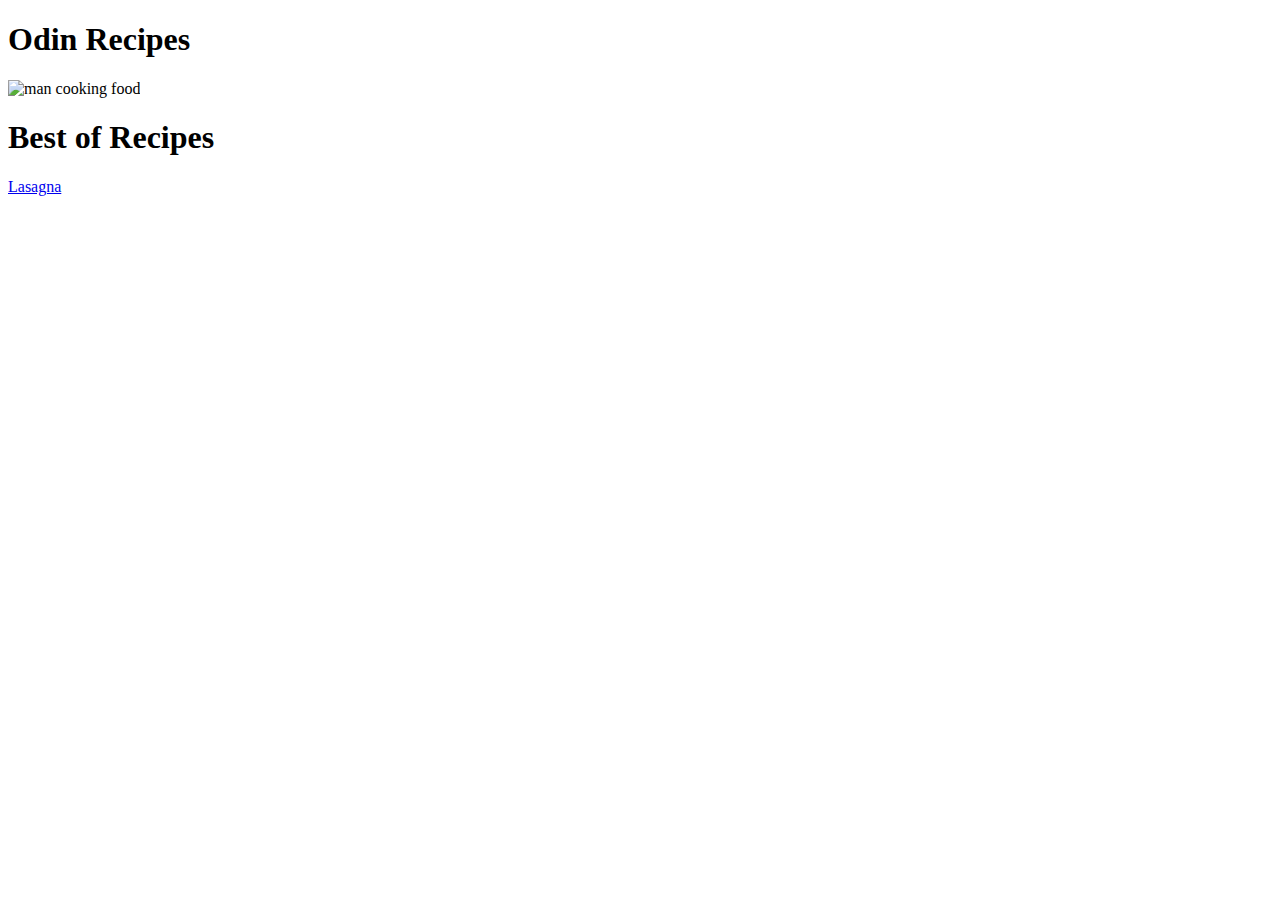
==== index.html @ bb2ea5e2 "Set up the template" ====
<!DOCTYPE html>
<html lang="en">
    <head>
        <meta charset="UTF-8" />
        <meta http-equiv="X-UA-Compatible" content="IE=edge" />
        <meta name="viewport" content="width=device-width, initial-scale=1.0" />
        <title>Odin Recipes</title>
        <link rel="stylesheet" href="./styles/styles.css" />
    </head>
    <body>
        <div class="recipe-info">
            <h1>Odin Recipes</h1>
            <img
                src="https://maximonline.com/wp-content/uploads/2019/11/man-in-kitchen-1-scaled.jpg"
                alt="man cooking food"
            />
            <h1>Best of Recipes</h1>
        </div>
        <div class="recipe-list">
            <a href="./recipes/lasagna.html">Lasagna</a>
        </div>
    </body>
</html>
---- styles/styles.css ----
img {
    width: 100%;
    height: 50vh;
}
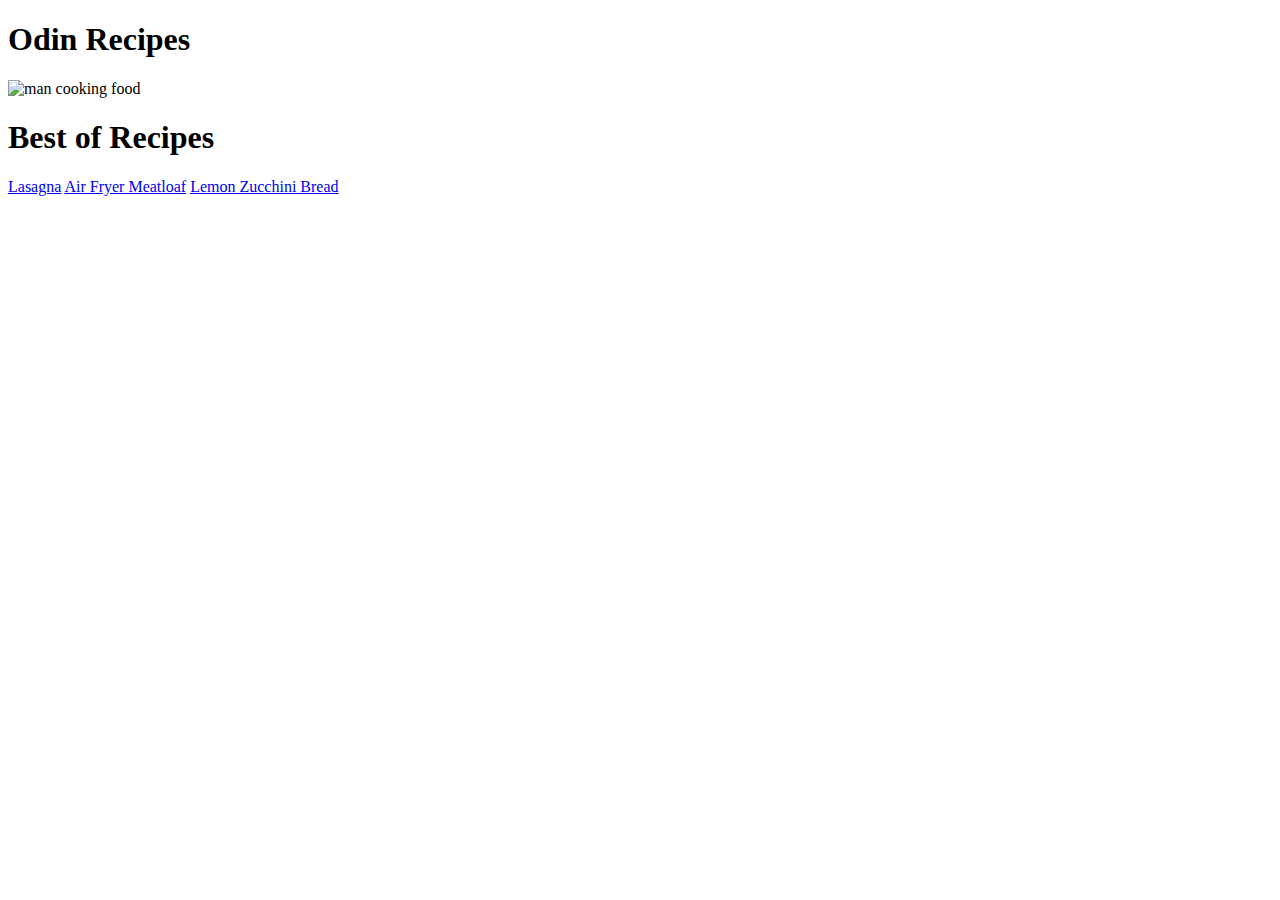
==== commit 30380030: "Added titles and iamges for the different recipes" ====
--- a/index.html
+++ b/index.html
@@ -18,6 +18,8 @@
         </div>
         <div class="recipe-list">
             <a href="./recipes/lasagna.html">Lasagna</a>
+            <a href="./recipes/meatloaf.html">Air Fryer Meatloaf</a>
+            <a href="./recipes/zucchiniBread.html">Lemon Zucchini Bread</a>
         </div>
     </body>
 </html>
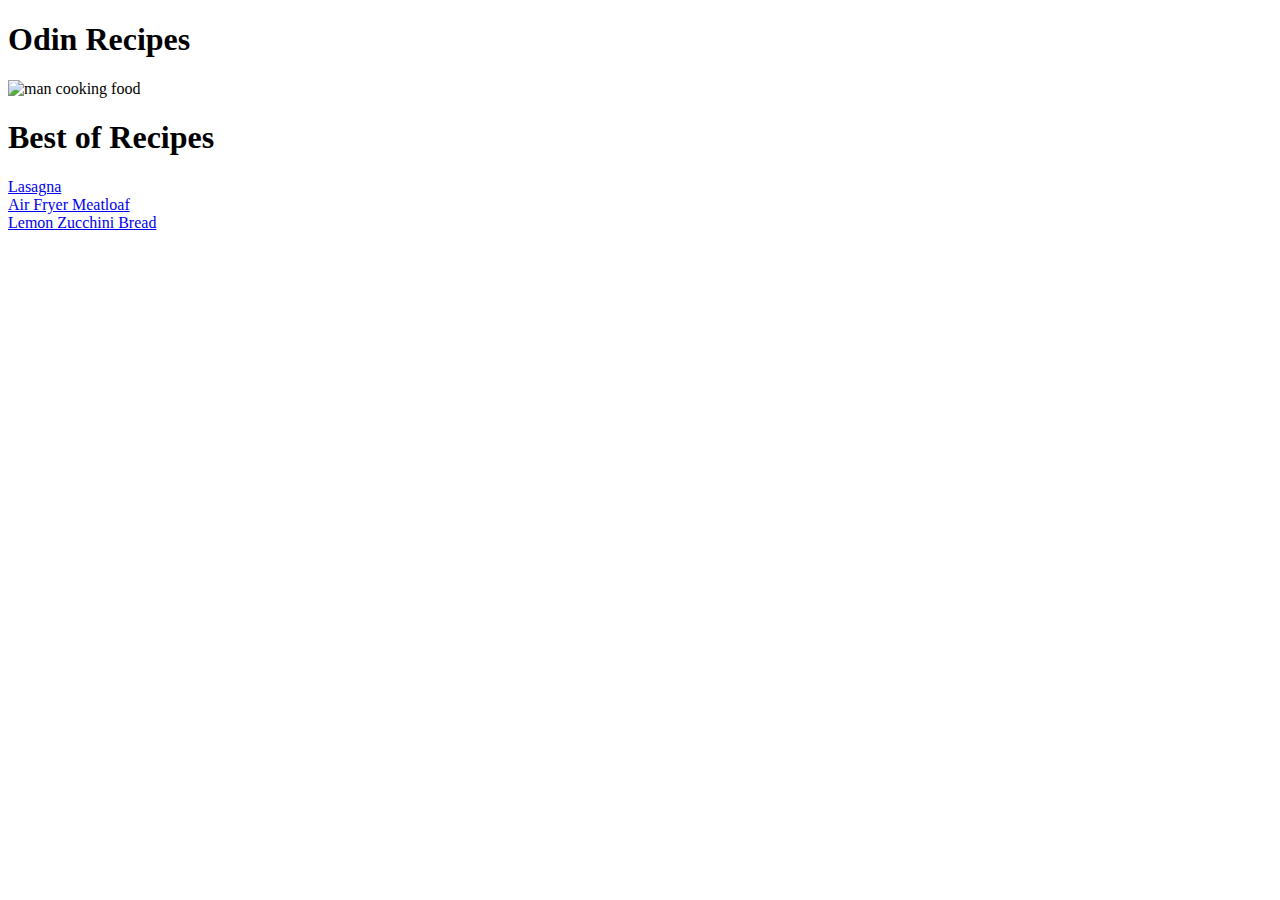
==== commit d1f6b9dc: "added stylesheet links to all the recipe pages and also back to homepage link" ====
--- a/index.html
+++ b/index.html
@@ -17,9 +17,15 @@
             <h1>Best of Recipes</h1>
         </div>
         <div class="recipe-list">
-            <a href="./recipes/lasagna.html">Lasagna</a>
-            <a href="./recipes/meatloaf.html">Air Fryer Meatloaf</a>
-            <a href="./recipes/zucchiniBread.html">Lemon Zucchini Bread</a>
+            <div>
+                <a href="./recipes/lasagna.html">Lasagna</a>
+            </div>
+            <div>
+                <a href="./recipes/meatloaf.html">Air Fryer Meatloaf</a>
+            </div>
+            <div>
+                <a href="./recipes/zucchiniBread.html">Lemon Zucchini Bread</a>
+            </div>
         </div>
     </body>
 </html>
